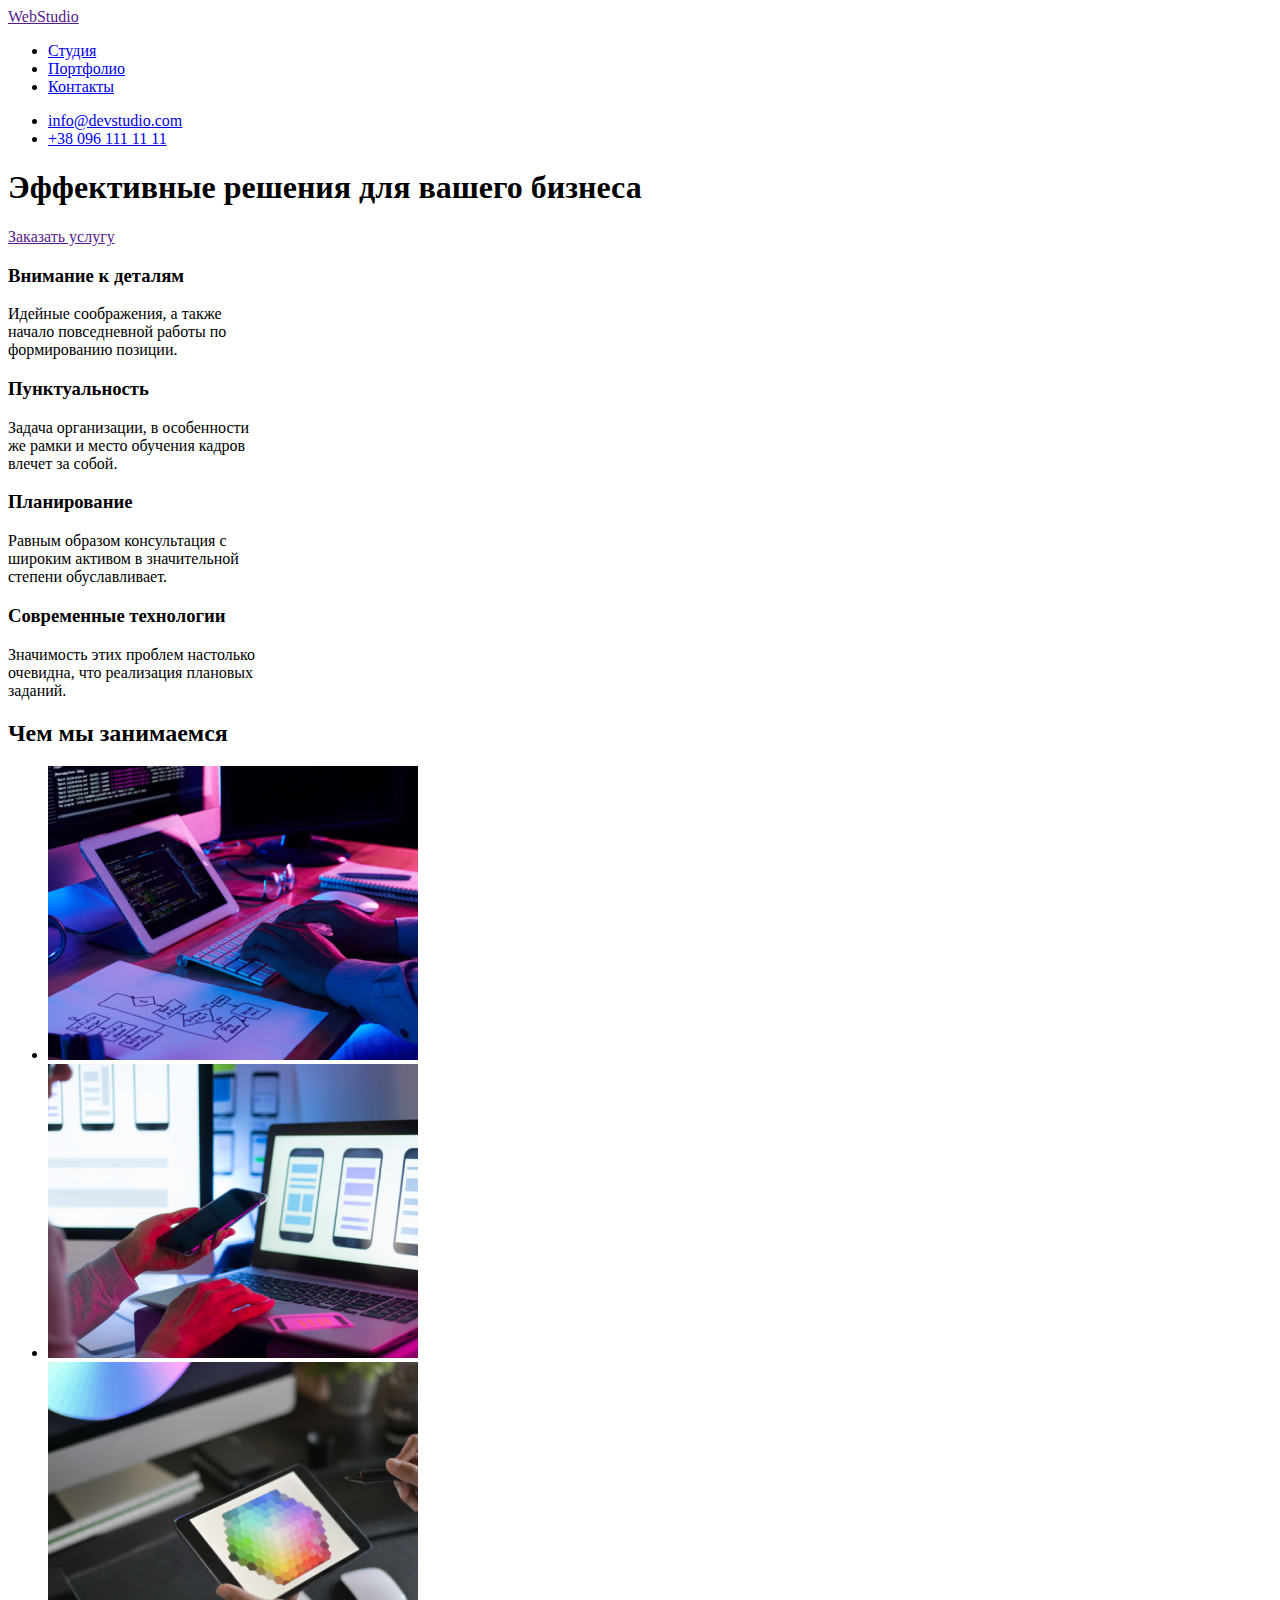
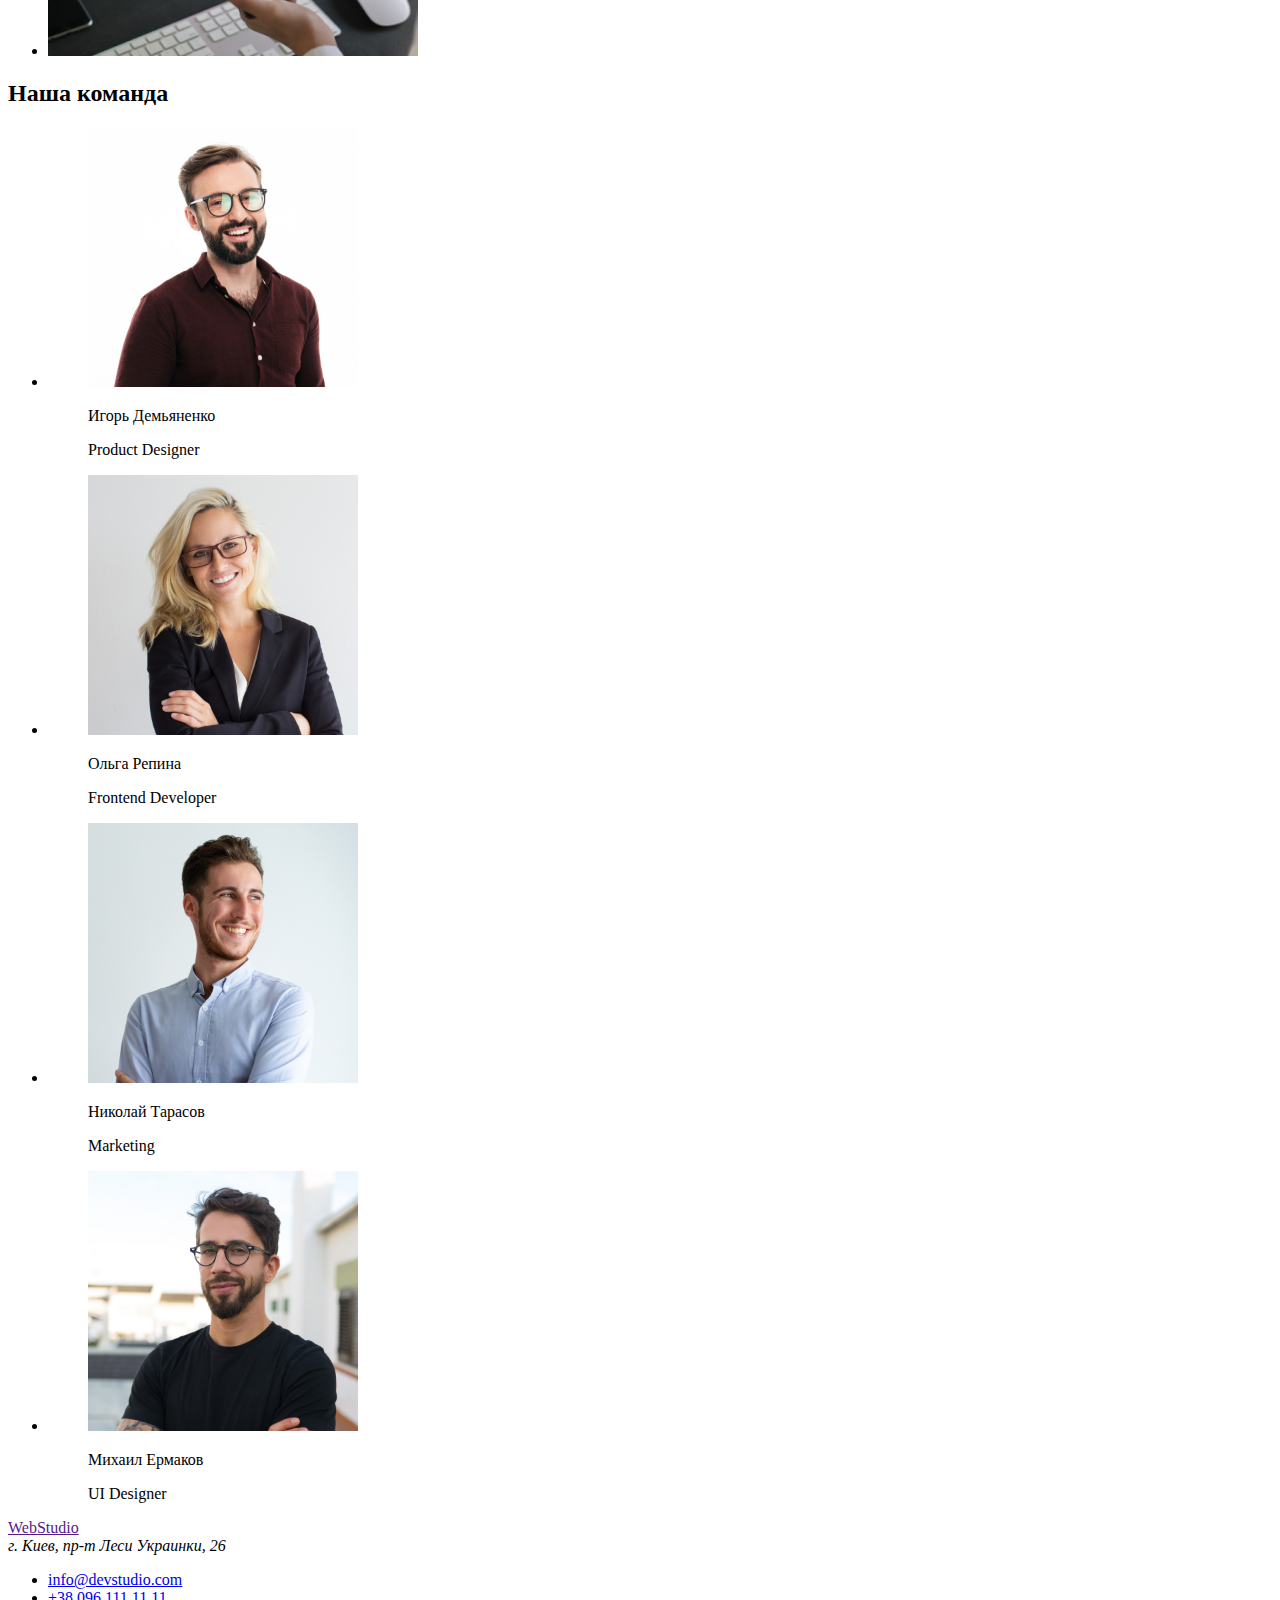
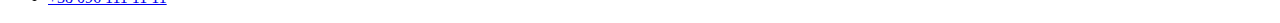
==== index.html @ cf550fe0 "создал репо, и склонировал проект" ====
<!DOCTYPE html>
<html lang="en">
  <head>
    <meta charset="UTF-8" />
    <meta name="viewport" content="width=device-width, initial-scale=1.0" />
    <title>WebStudio</title>
  </head>
  <body>
    <header>
      <nav>
        <div>
          <a href="">WebStudio</a>
        </div>
        <div>
          <ul>
            <li><a href="#">Студия</a></li>
            <li><a href="#">Портфолио</a></li>
            <li><a href="#">Контакты</a></li>
          </ul>
        </div>
        <div>
          <ul>
            <li><a href="mailto:info@devstudio.com"> info@devstudio.com</a></li>
            <li><a href="tel:+380961111111"> +38 096 111 11 11</a></li>
          </ul>
        </div>
      </nav>
    </header>
    <main>
      <section>
        <div>
          <h1>Эффективные решения для вашего бизнеса</h1>
        </div>
        <div>
          <a href="">Заказать услугу</a>
        </div>
      </section>

      <!--Описание-->
      <section>
        <div>
          <div>
            <h3>Внимание к деталям</h3>
            <p>
              Идейные соображения, а также<br />
              начало повседневной работы по<br />
              формированию позиции.
            </p>
          </div>
          <div>
            <h3>Пунктуальность</h3>
            <p>
              Задача организации, в особенности<br />
              же рамки и место обучения кадров<br />
              влечет за собой.
            </p>
          </div>
          <div>
            <h3>Планирование</h3>
            <p>
              Равным образом консультация с<br />
              широким активом в значительной<br />
              степени обуславливает.
            </p>
          </div>
          <div>
            <h3>Современные технологии</h3>
            <p>
              Значимость этих проблем настолько<br />
              очевидна, что реализация плановых<br />
              заданий.
            </p>
          </div>
        </div>
      </section>

      <!--Занятие-->
      <section>
        <h2>Чем мы занимаемся</h2>
        <ul>
          <li><img src="./img/box1.png" alt="" width="370" height="294" /></li>
          <li><img src="./img/box2.png" alt="" width="370" height="294" /></li>
          <li><img src="./img/box3.png" alt="" width="370" height="294" /></li>
        </ul>
      </section>

      <!--Команда-->
      <section>
        <h2>Наша команда</h2>
        <ul>
          <li>
            <figure>
              <img src="./img/1.jpg" alt="" width="270" height="260" />
              <figcaption>
                <p>Игорь Демьяненко</p>
                <p>Product Designer</p>
              </figcaption>
            </figure>
          </li>
          <li>
            <figure>
              <img src="./img/2.jpg" alt="" width="270" height="260" />
              <figcaption>
                <p>Ольга Репина</p>
                <p>Frontend Developer</p>
              </figcaption>
            </figure>
          </li>
          <li>
            <figure>
              <img src="./img/3.jpg" alt="" width="270" height="260" />
              <figcaption>
                <p>Николай Тарасов</p>
                <p>Marketing</p>
              </figcaption>
            </figure>
          </li>
          <li>
            <figure>
              <img src="./img/4.jpg" alt="" width="270" height="260" />
              <figcaption>
                <p>Михаил Ермаков</p>
                <p>UI Designer</p>
              </figcaption>
            </figure>
          </li>
        </ul>
      </section>
    </main>
    <footer>
      <div>
        <a href="">WebStudio</a>
      </div>
      <address>г. Киев, пр-т Леси Украинки, 26</address>
      <ul>
        <li><a href="mailto:info@devstudio.com"> info@devstudio.com</a></li>
        <li><a href="tel:+380961111111"> +38 096 111 11 11</a></li>
      </ul>
    </footer>
  </body>
</html>
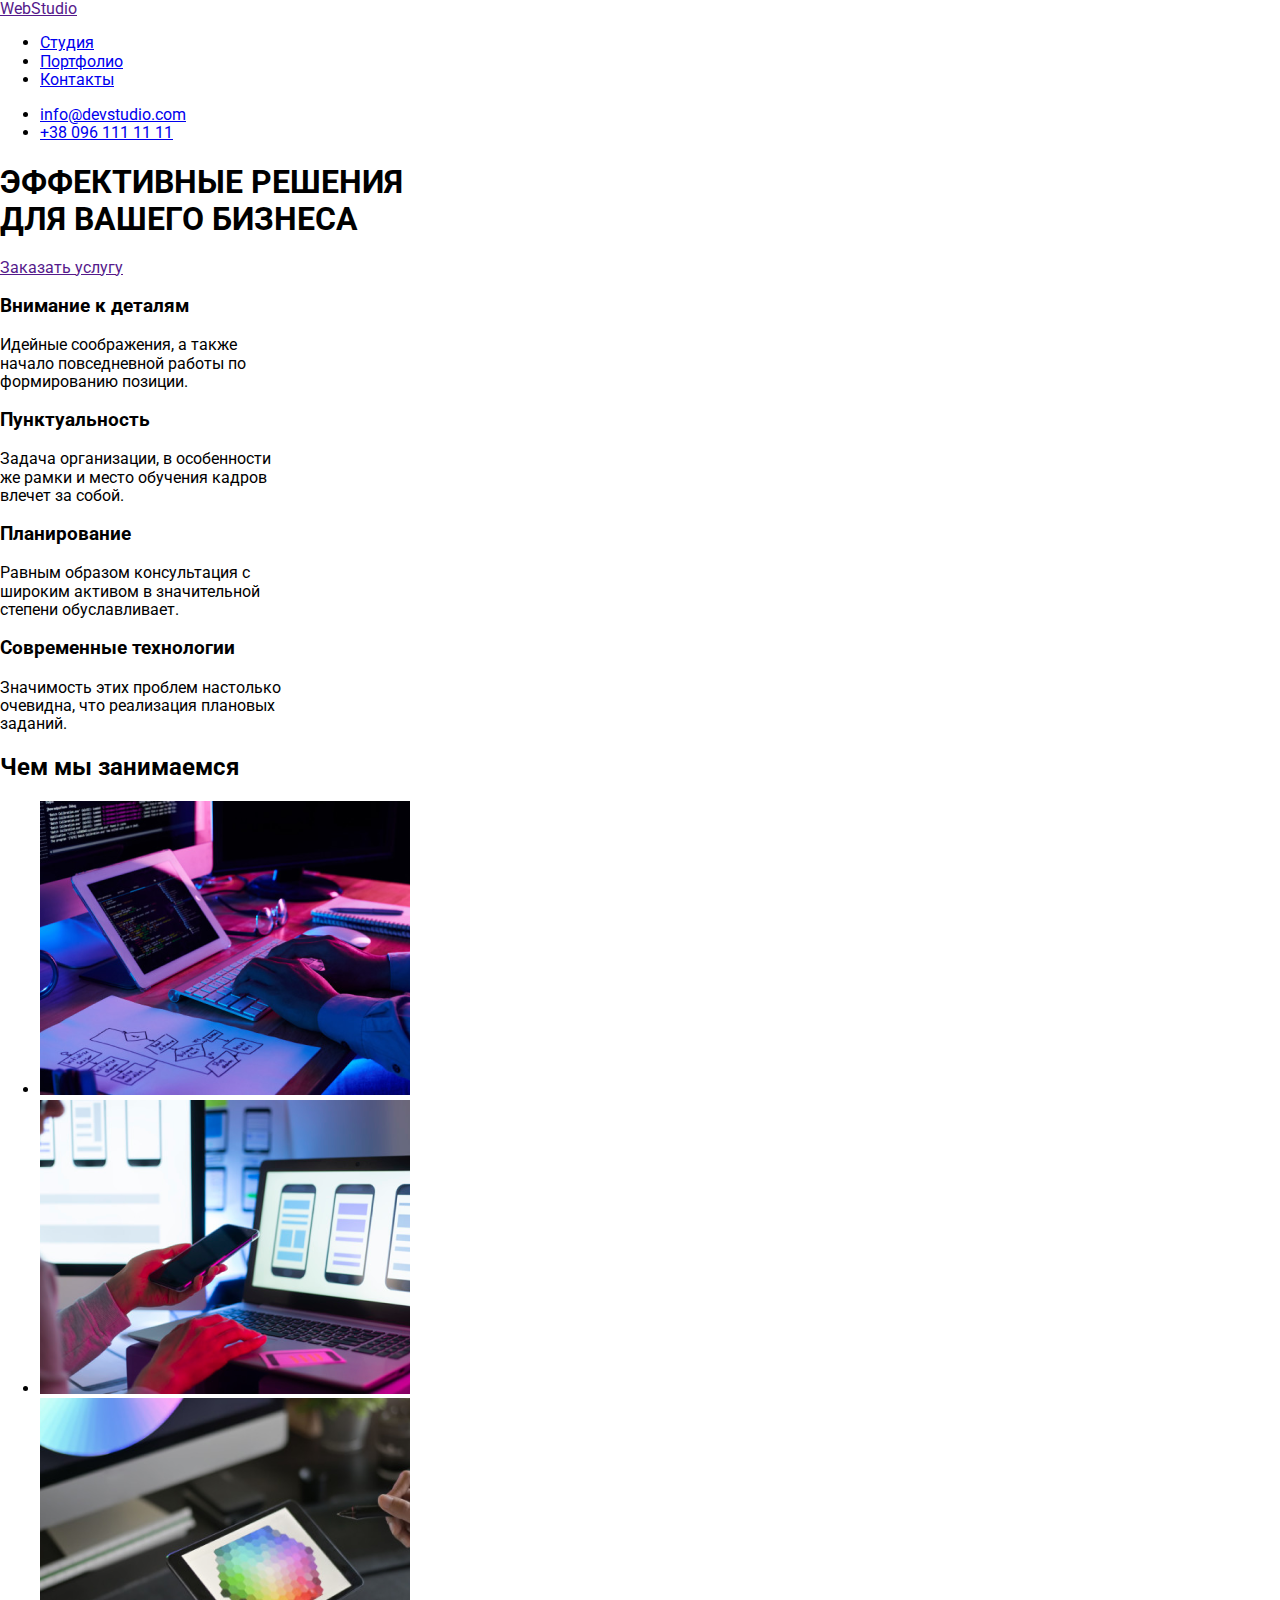
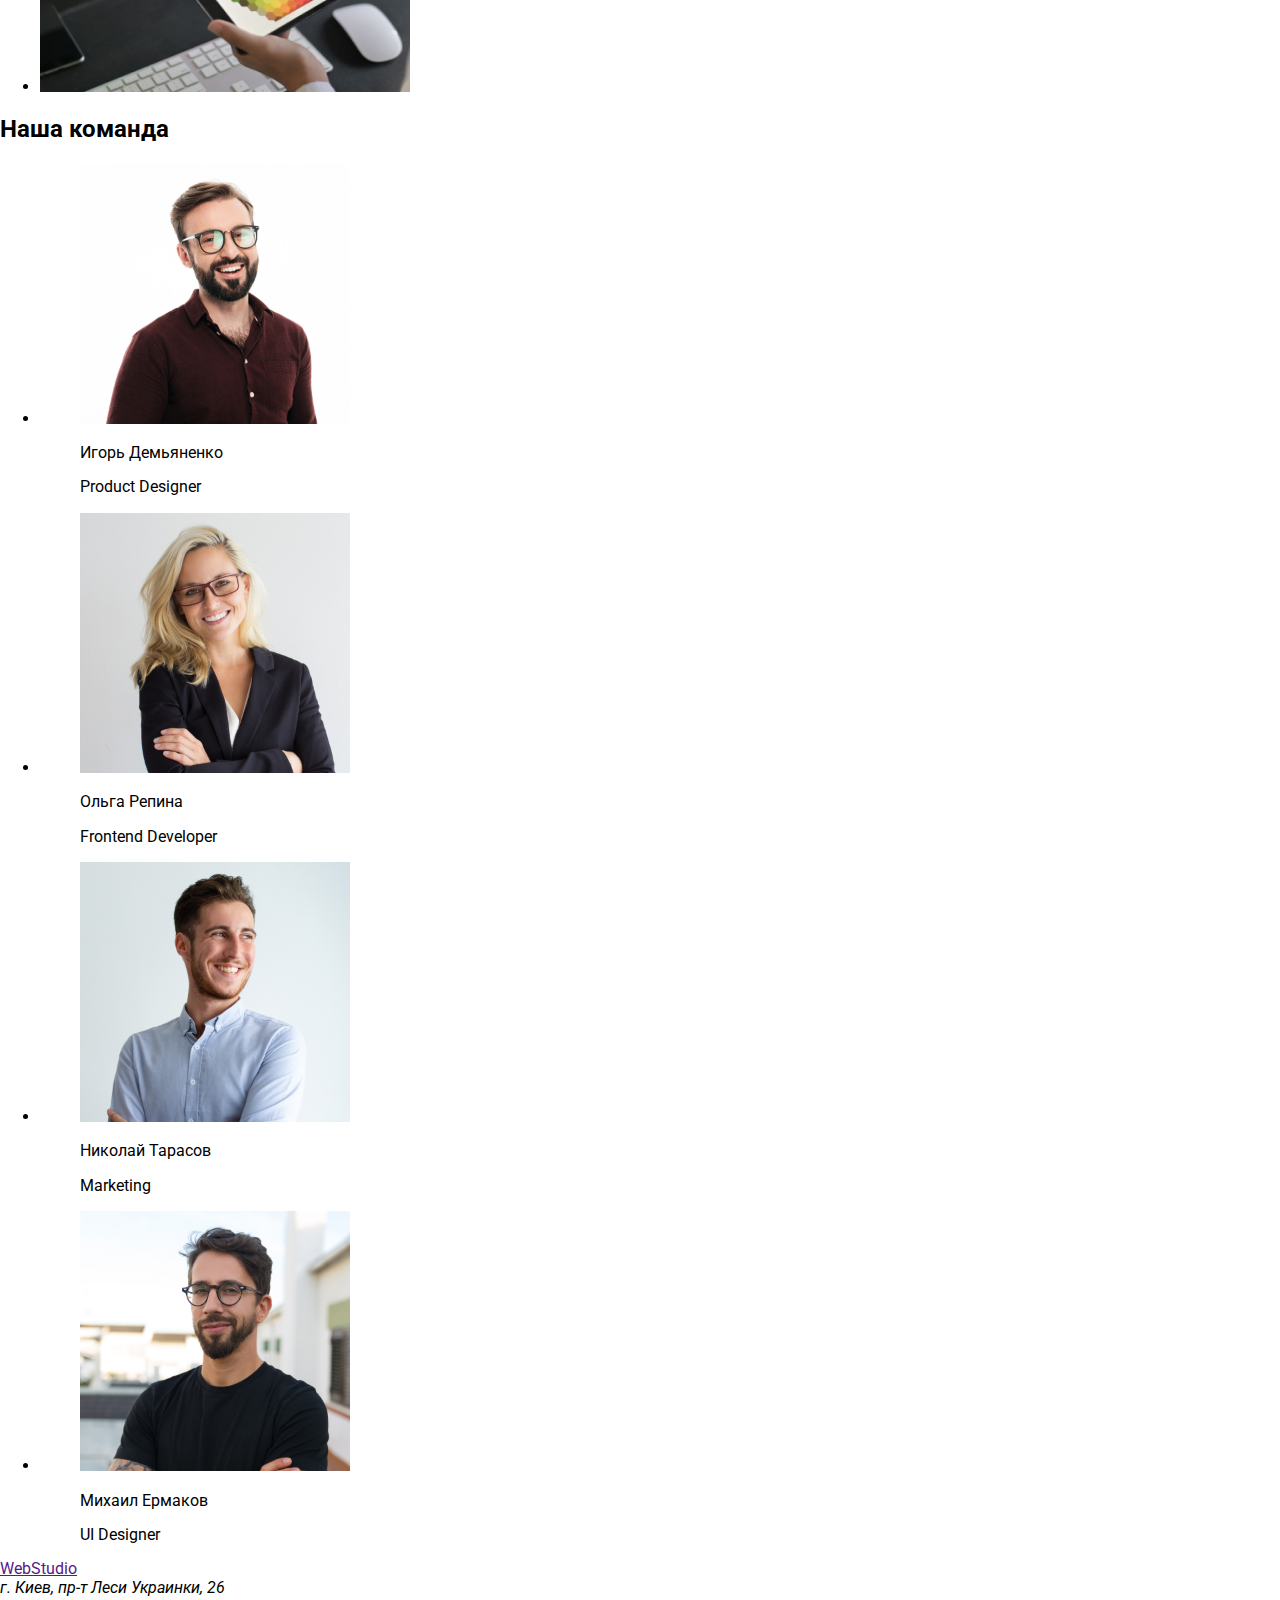
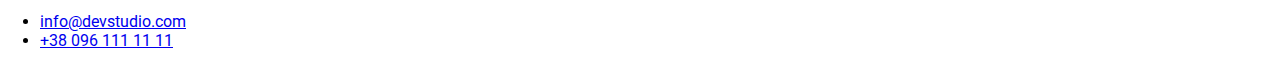
==== commit c0bd9acd: "осталось раскрасить" ====
--- a/index.html
+++ b/index.html
@@ -4,17 +4,23 @@
     <meta charset="UTF-8" />
     <meta name="viewport" content="width=device-width, initial-scale=1.0" />
     <title>WebStudio</title>
+    <link rel="stylesheet" href="./css/normalize.css" />
+    <link
+      href="https://fonts.googleapis.com/css2?family=Roboto:wght@400;500;700;900&display=swap"
+      rel="stylesheet"
+    />
+    <link rel="stylesheet" href="./css/style.css" />
   </head>
-  <body>
+  <body class="page-studio">
     <header>
       <nav>
         <div>
-          <a href="">WebStudio</a>
+          <a href> WebStudio</a>
         </div>
         <div>
           <ul>
-            <li><a href="#">Студия</a></li>
-            <li><a href="#">Портфолио</a></li>
+            <li><a href="./index.html" class="">Студия</a></li>
+            <li><a href="./portfolio.html" class="">Портфолио</a></li>
             <li><a href="#">Контакты</a></li>
           </ul>
         </div>
@@ -29,7 +35,10 @@
     <main>
       <section>
         <div>
-          <h1>Эффективные решения для вашего бизнеса</h1>
+          <h1>
+            ЭФФЕКТИВНЫЕ РЕШЕНИЯ <br />
+            ДЛЯ ВАШЕГО БИЗНЕСА
+          </h1>
         </div>
         <div>
           <a href="">Заказать услугу</a>
--- a/css/style.css
+++ b/css/style.css
@@ -0,0 +1,17 @@
+:root {
+  --cup: #2f303a;
+  --background: #ffffff;
+  --section-team: #f5f4fa;
+  --footer: #2f303a;
+  --text-blue: #2196f3;
+  --text-black: #212121;
+  --text-white: #ffffff;
+  --text-grey: #757575;
+  --text-adres: rgba(255, 255, 255, 0.6);
+}
+
+.page-studio,
+.page-portfolio {
+  background-color: var(--background);
+  font-family: "Roboto", sans-serif;
+}
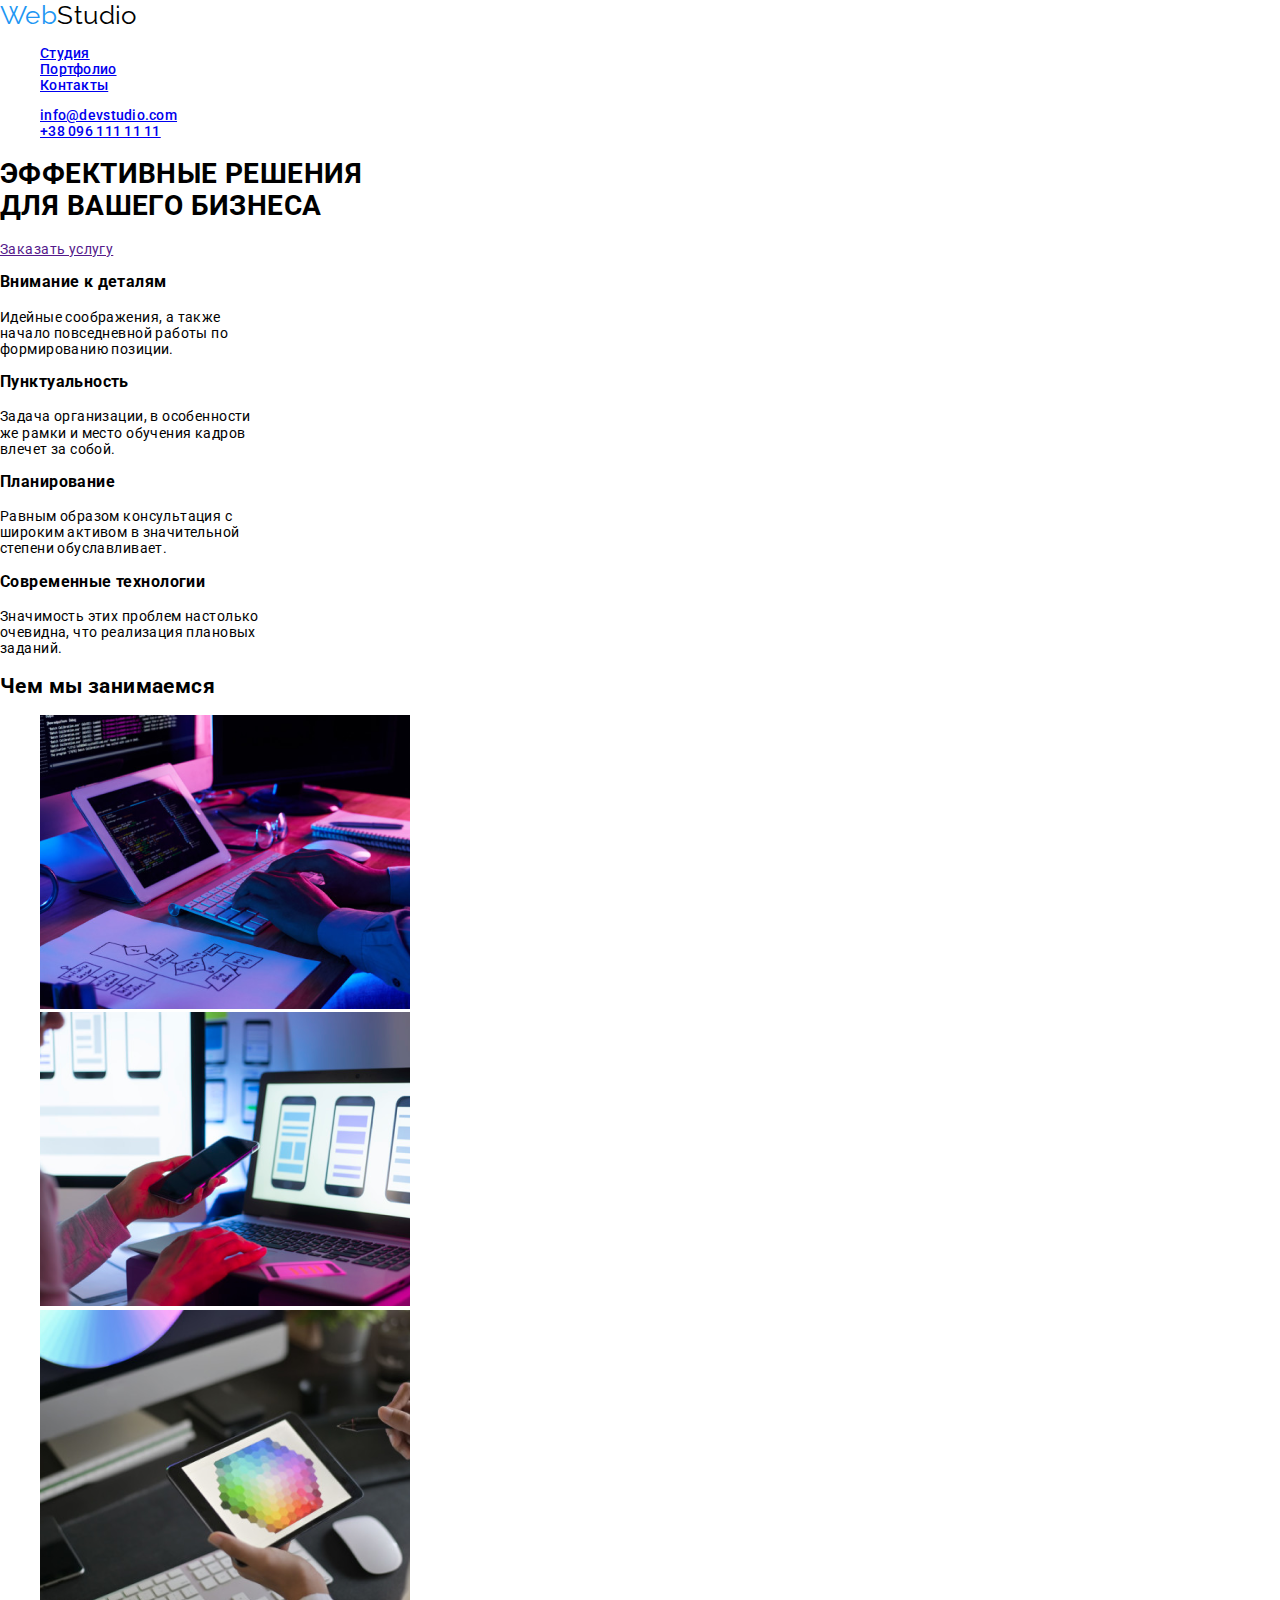
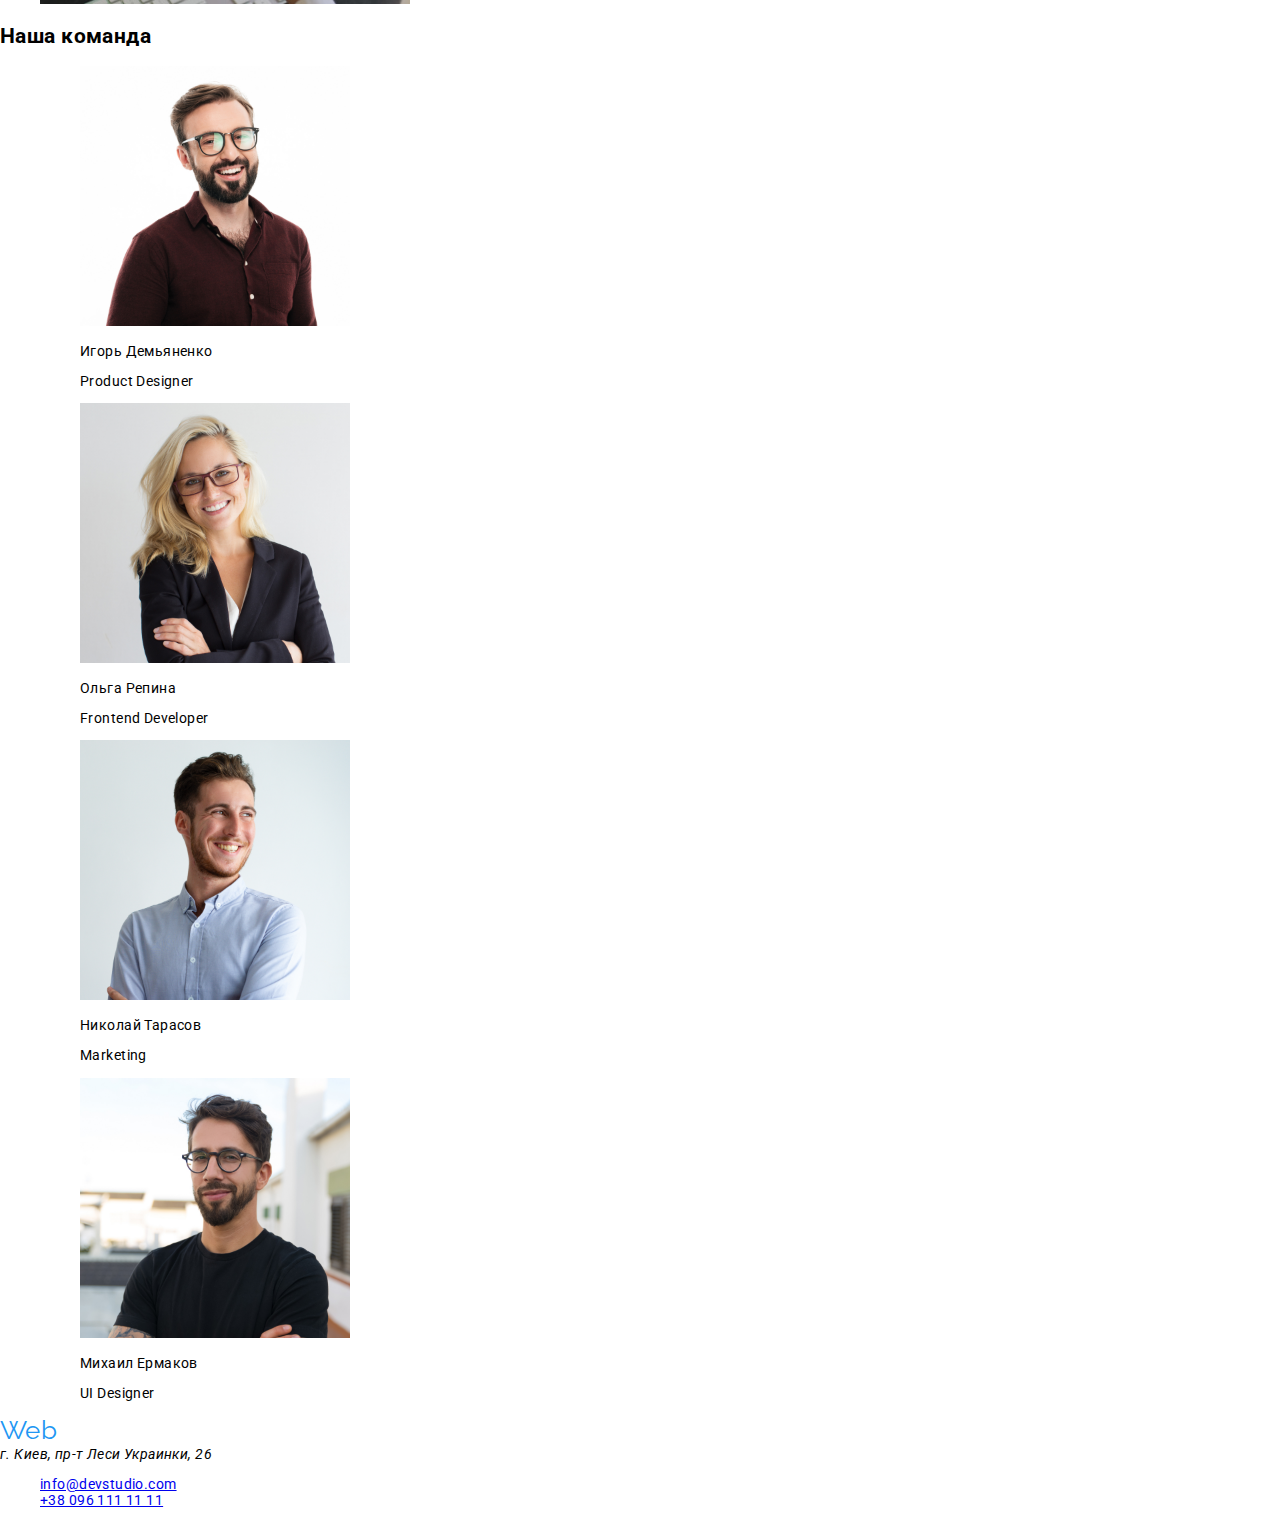
==== commit 666bbd5f: "логотип готов" ====
--- a/index.html
+++ b/index.html
@@ -4,9 +4,12 @@
     <meta charset="UTF-8" />
     <meta name="viewport" content="width=device-width, initial-scale=1.0" />
     <title>WebStudio</title>
-    <link rel="stylesheet" href="./css/normalize.css" />
     <link
-      href="https://fonts.googleapis.com/css2?family=Roboto:wght@400;500;700;900&display=swap"
+      rel="stylesheet"
+      href="https://cdnjs.cloudflare.com/ajax/libs/modern-normalize/0.7.0/modern-normalize.min.css"
+    />
+    <link
+      href="https://fonts.googleapis.com/css2?family=Raleway:wght@700&family=Roboto:wght@400;500;700;900&display=swap"
       rel="stylesheet"
     />
     <link rel="stylesheet" href="./css/style.css" />
@@ -15,20 +18,24 @@
     <header>
       <nav>
         <div>
-          <a href> WebStudio</a>
+          <a href class="logo"> Web<span class="logo-header">Studio</span></a>
         </div>
-        <div>
-          <ul>
-            <li><a href="./index.html" class="">Студия</a></li>
-            <li><a href="./portfolio.html" class="">Портфолио</a></li>
-            <li><a href="#">Контакты</a></li>
-          </ul>
-        </div>
-        <div>
-          <ul>
-            <li><a href="mailto:info@devstudio.com"> info@devstudio.com</a></li>
-            <li><a href="tel:+380961111111"> +38 096 111 11 11</a></li>
-          </ul>
+        <div class="nav-contacts">
+          <div>
+            <ul>
+              <li><a href="./index.html" class="">Студия</a></li>
+              <li><a href="./portfolio.html" class="">Портфолио</a></li>
+              <li><a href="#">Контакты</a></li>
+            </ul>
+          </div>
+          <div>
+            <ul>
+              <li>
+                <a href="mailto:info@devstudio.com"> info@devstudio.com</a>
+              </li>
+              <li><a href="tel:+380961111111"> +38 096 111 11 11</a></li>
+            </ul>
+          </div>
         </div>
       </nav>
     </header>
@@ -138,7 +145,7 @@
     </main>
     <footer>
       <div>
-        <a href="">WebStudio</a>
+        <a href class="logo"> Web<span class="logo-footer">Studio</span></a>
       </div>
       <address>г. Киев, пр-т Леси Украинки, 26</address>
       <ul>
--- a/css/style.css
+++ b/css/style.css
@@ -13,5 +13,46 @@
 .page-studio,
 .page-portfolio {
   background-color: var(--background);
-  font-family: "Roboto", sans-serif;
+  font-family: Roboto, sans-serif;
 }
+
+.page-studio {
+  font-size: 14px;
+  font-style: normal;
+  letter-spacing: 0.03em;
+  text-decoration: none;
+}
+
+.page-portfolio {
+  font-size: 14px;
+  font-style: normal;
+  letter-spacing: 0.03em;
+  text-decoration: none;
+}
+
+ul,
+li {
+  list-style: none;
+}
+
+.logo {
+  color: var(--text-blue);
+  font-family: Raleway, sans-serif;
+  font-size: 26px;
+  line-height: 31px;
+  text-decoration: none;
+}
+.logo-header {
+  color: #000000;
+}
+.logo-footer {
+  color: var(--text-white);
+}
+.nav-contacts {
+  font-weight: 500;
+  line-height: 16px;
+  letter-spacing: 0.02em;
+}
+
+/** font-family: "Raleway", sans-serif;
+font-family: "Roboto", sans-serif; **/
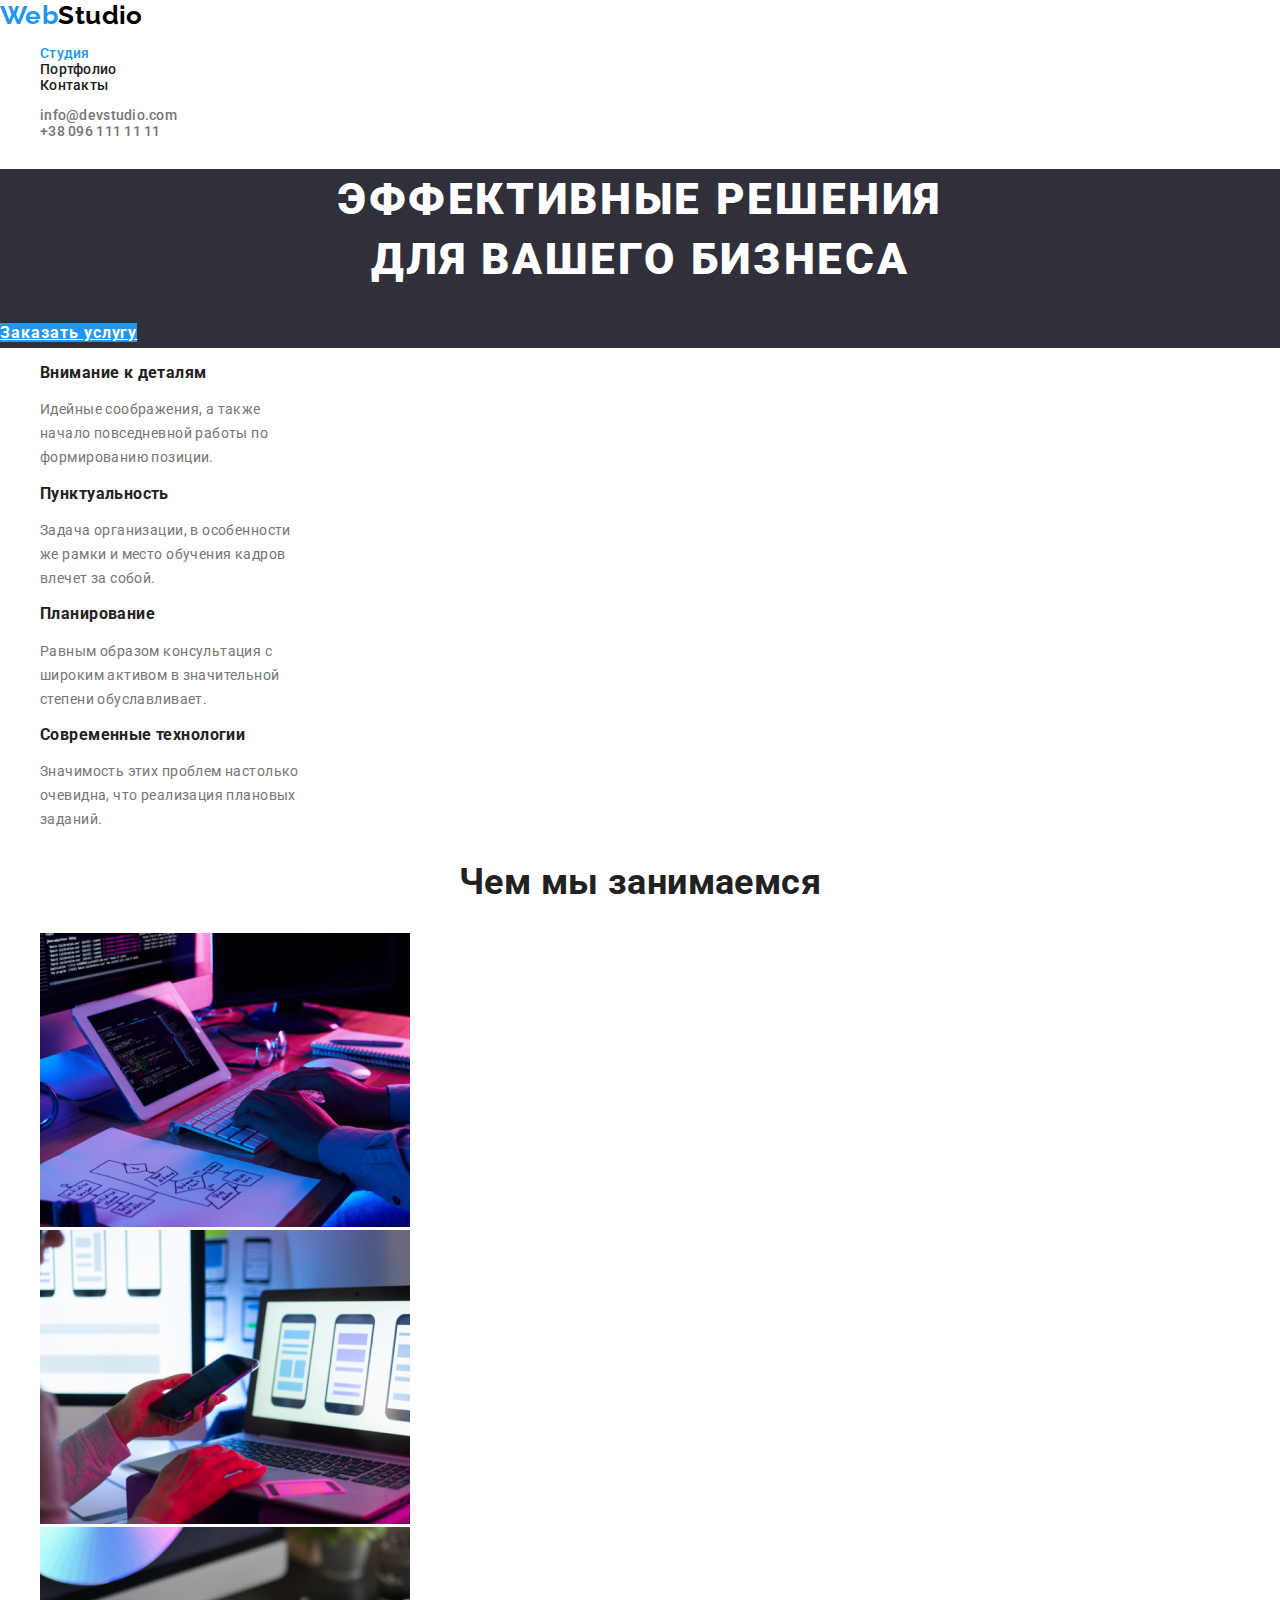
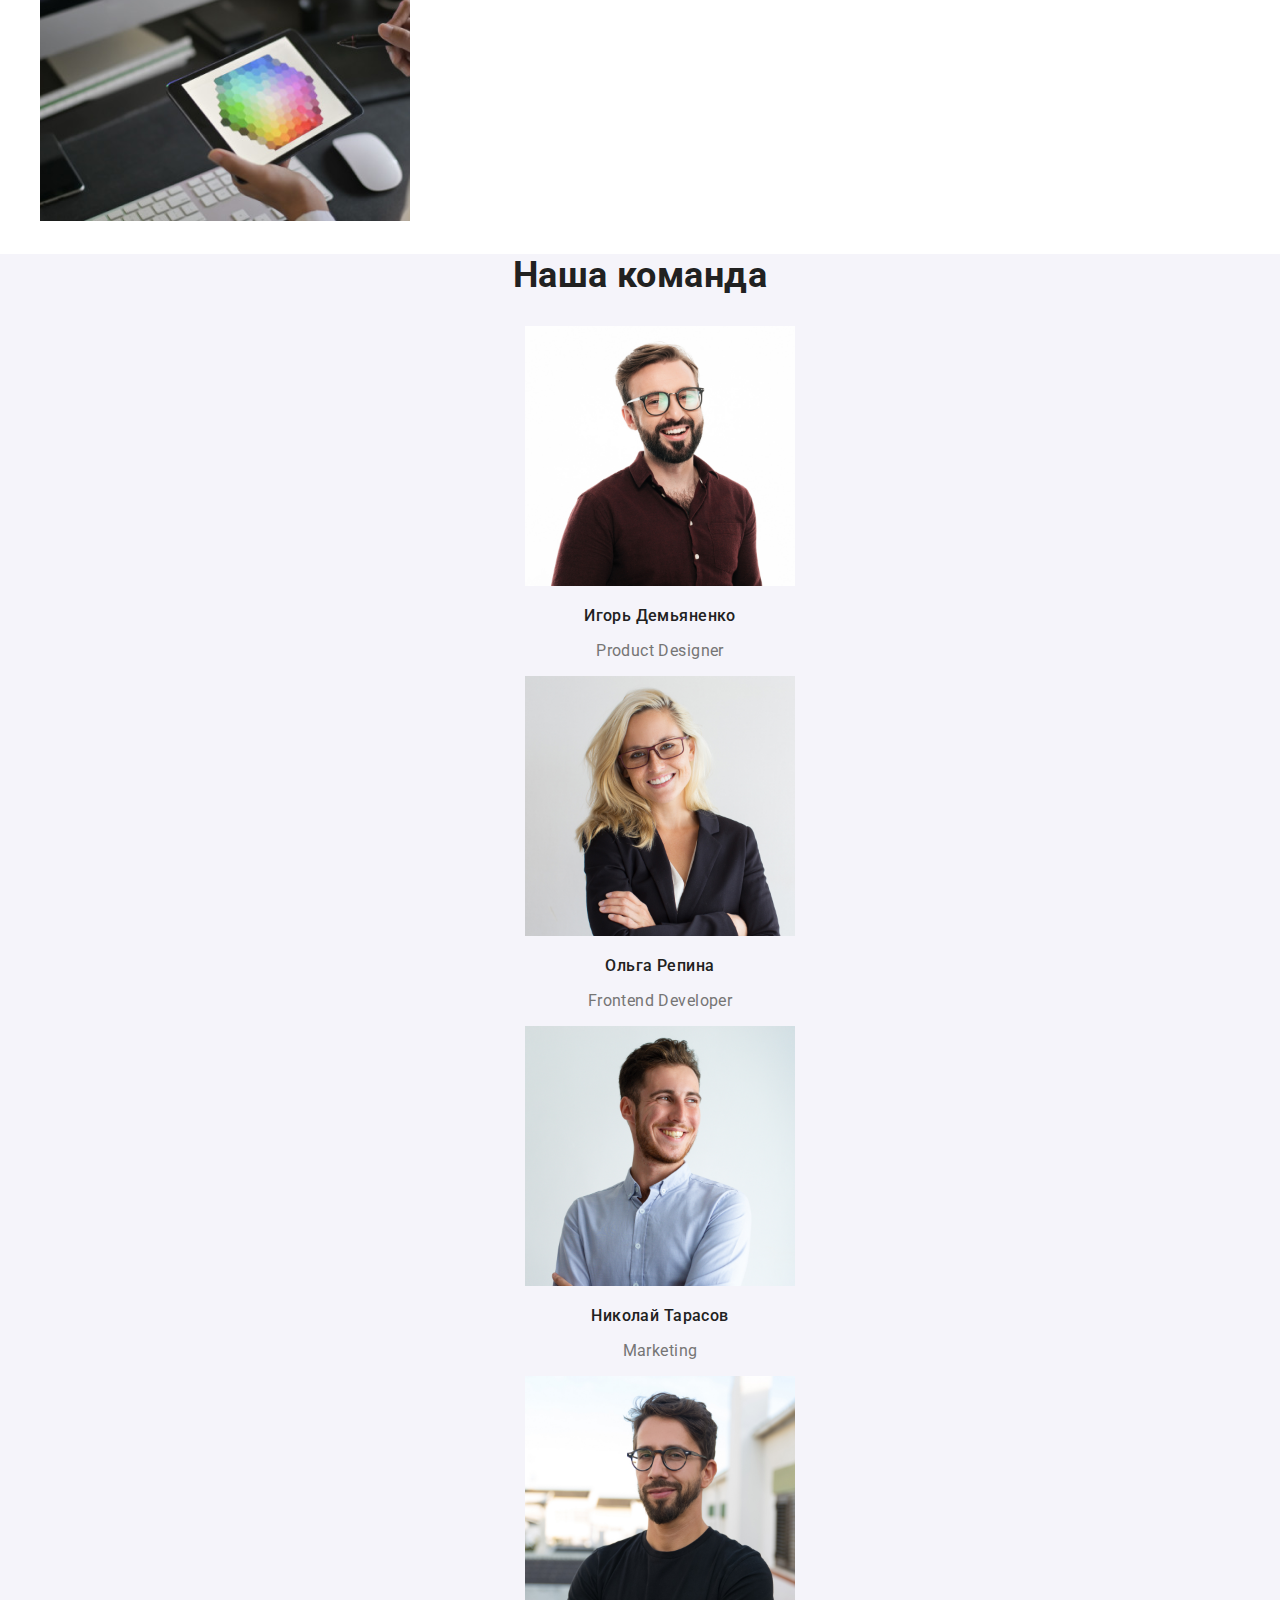
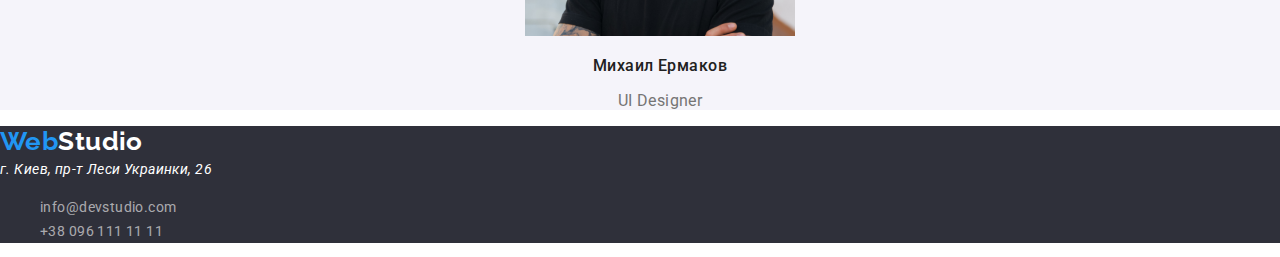
==== commit 9c6a2ba1: "студия готова" ====
--- a/index.html
+++ b/index.html
@@ -20,79 +20,84 @@
         <div>
           <a href class="logo"> Web<span class="logo-header">Studio</span></a>
         </div>
-        <div class="nav-contacts">
-          <div>
-            <ul>
-              <li><a href="./index.html" class="">Студия</a></li>
-              <li><a href="./portfolio.html" class="">Портфолио</a></li>
-              <li><a href="#">Контакты</a></li>
-            </ul>
-          </div>
-          <div>
-            <ul>
-              <li>
-                <a href="mailto:info@devstudio.com"> info@devstudio.com</a>
-              </li>
-              <li><a href="tel:+380961111111"> +38 096 111 11 11</a></li>
-            </ul>
-          </div>
+
+        <div class="nav">
+          <ul>
+            <li><a href="./index.html" class="link current">Студия</a></li>
+            <li><a href="./portfolio.html" class="link">Портфолио</a></li>
+            <li><a href="#" class="link">Контакты</a></li>
+          </ul>
+        </div>
+        <div class="contacts">
+          <ul>
+            <li>
+              <a href="mailto:info@devstudio.com" class="link">
+                info@devstudio.com</a
+              >
+            </li>
+            <li>
+              <a href="tel:+380961111111" class="link"> +38 096 111 11 11</a>
+            </li>
+          </ul>
         </div>
       </nav>
     </header>
     <main>
-      <section>
+      <section class="main">
         <div>
-          <h1>
+          <h1 class="main-title">
             ЭФФЕКТИВНЫЕ РЕШЕНИЯ <br />
             ДЛЯ ВАШЕГО БИЗНЕСА
           </h1>
-        </div>
-        <div>
-          <a href="">Заказать услугу</a>
+
+          <a href="" class="main-button">Заказать услугу</a>
         </div>
       </section>
 
       <!--Описание-->
       <section>
-        <div>
-          <div>
-            <h3>Внимание к деталям</h3>
+        <ul class="description-list">
+          <li>
+            <h3 class="description-item">Внимание к деталям</h3>
             <p>
               Идейные соображения, а также<br />
               начало повседневной работы по<br />
               формированию позиции.
             </p>
-          </div>
-          <div>
-            <h3>Пунктуальность</h3>
+          </li>
+
+          <li>
+            <h3 class="description-item">Пунктуальность</h3>
             <p>
               Задача организации, в особенности<br />
               же рамки и место обучения кадров<br />
               влечет за собой.
             </p>
-          </div>
-          <div>
-            <h3>Планирование</h3>
+          </li>
+
+          <li>
+            <h3 class="description-item">Планирование</h3>
             <p>
               Равным образом консультация с<br />
               широким активом в значительной<br />
               степени обуславливает.
             </p>
-          </div>
-          <div>
-            <h3>Современные технологии</h3>
+          </li>
+
+          <li>
+            <h3 class="description-item">Современные технологии</h3>
             <p>
               Значимость этих проблем настолько<br />
               очевидна, что реализация плановых<br />
               заданий.
             </p>
-          </div>
-        </div>
+          </li>
+        </ul>
       </section>
 
       <!--Занятие-->
-      <section>
-        <h2>Чем мы занимаемся</h2>
+      <section class="doing">
+        <h2 class="doing-title">Чем мы занимаемся</h2>
         <ul>
           <li><img src="./img/box1.png" alt="" width="370" height="294" /></li>
           <li><img src="./img/box2.png" alt="" width="370" height="294" /></li>
@@ -101,15 +106,15 @@
       </section>
 
       <!--Команда-->
-      <section>
-        <h2>Наша команда</h2>
+      <section class="team">
+        <h2 class="team-title">Наша команда</h2>
         <ul>
           <li>
             <figure>
               <img src="./img/1.jpg" alt="" width="270" height="260" />
               <figcaption>
-                <p>Игорь Демьяненко</p>
-                <p>Product Designer</p>
+                <p class="team-name">Игорь Демьяненко</p>
+                <p class="team-position">Product Designer</p>
               </figcaption>
             </figure>
           </li>
@@ -118,7 +123,7 @@
               <img src="./img/2.jpg" alt="" width="270" height="260" />
               <figcaption>
                 <p>Ольга Репина</p>
-                <p>Frontend Developer</p>
+                <p class="team-position">Frontend Developer</p>
               </figcaption>
             </figure>
           </li>
@@ -127,7 +132,7 @@
               <img src="./img/3.jpg" alt="" width="270" height="260" />
               <figcaption>
                 <p>Николай Тарасов</p>
-                <p>Marketing</p>
+                <p class="team-position">Marketing</p>
               </figcaption>
             </figure>
           </li>
@@ -136,21 +141,25 @@
               <img src="./img/4.jpg" alt="" width="270" height="260" />
               <figcaption>
                 <p>Михаил Ермаков</p>
-                <p>UI Designer</p>
+                <p class="team-position">UI Designer</p>
               </figcaption>
             </figure>
           </li>
         </ul>
       </section>
     </main>
-    <footer>
+    <footer class="footer">
       <div>
         <a href class="logo"> Web<span class="logo-footer">Studio</span></a>
       </div>
-      <address>г. Киев, пр-т Леси Украинки, 26</address>
+      <address class="adress">г. Киев, пр-т Леси Украинки, 26</address>
       <ul>
-        <li><a href="mailto:info@devstudio.com"> info@devstudio.com</a></li>
-        <li><a href="tel:+380961111111"> +38 096 111 11 11</a></li>
+        <li>
+          <a href="mailto:info@devstudio.com" class="email">
+            info@devstudio.com</a
+          >
+        </li>
+        <li><a href="tel:+380961111111" class="tel"> +38 096 111 11 11</a></li>
       </ul>
     </footer>
   </body>
--- a/css/style.css
+++ b/css/style.css
@@ -1,13 +1,12 @@
 :root {
-  --cup: #2f303a;
+  --main-footer: #2f303a;
   --background: #ffffff;
   --section-team: #f5f4fa;
-  --footer: #2f303a;
   --text-blue: #2196f3;
   --text-black: #212121;
   --text-white: #ffffff;
   --text-grey: #757575;
-  --text-adres: rgba(255, 255, 255, 0.6);
+  --text-adress: rgba(255, 255, 255, 0.6);
 }
 
 .page-studio,
@@ -19,15 +18,15 @@
 .page-studio {
   font-size: 14px;
   font-style: normal;
+
   letter-spacing: 0.03em;
-  text-decoration: none;
 }
 
 .page-portfolio {
   font-size: 14px;
   font-style: normal;
+
   letter-spacing: 0.03em;
-  text-decoration: none;
 }
 
 ul,
@@ -38,6 +37,7 @@
 .logo {
   color: var(--text-blue);
   font-family: Raleway, sans-serif;
+  font-weight: bold;
   font-size: 26px;
   line-height: 31px;
   text-decoration: none;
@@ -48,11 +48,115 @@
 .logo-footer {
   color: var(--text-white);
 }
-.nav-contacts {
+
+.link {
   font-weight: 500;
   line-height: 16px;
   letter-spacing: 0.02em;
+
+  text-decoration: none;
 }
 
-/** font-family: "Raleway", sans-serif;
-font-family: "Roboto", sans-serif; **/
+.nav .link {
+  color: var(--text-black);
+}
+
+.contacts .link {
+  color: var(--text-grey);
+}
+
+.link.current,
+.nav .link:hover,
+.nav .link:focus,
+.contacts .link:hover,
+.contacts .link:focus {
+  color: var(--text-blue);
+}
+
+.main,
+.footer {
+  background-color: var(--main-footer);
+}
+
+.main-title {
+  color: var(--text-white);
+
+  font-weight: 900;
+  font-size: 44px;
+  line-height: 60px;
+
+  text-align: center;
+  text-transform: uppercase;
+  letter-spacing: 0.06em;
+}
+
+.main-button {
+  color: var(--text-white);
+  background-color: var(--text-blue);
+  font-weight: bold;
+  font-size: 16px;
+  line-height: 30px;
+  letter-spacing: 0.06em;
+
+  align-items: center;
+  text-align: center;
+}
+
+.description-list {
+  color: var(--text-grey);
+  line-height: 24px;
+  font-weight: normal;
+}
+.description-item {
+  line-height: 16px;
+  font-weight: bold;
+  color: var(--text-black);
+}
+.doing {
+}
+.doing-title {
+  font-weight: bold;
+  font-size: 36px;
+  line-height: 42px;
+  text-align: center;
+  color: var(--text-black);
+}
+
+.team {
+  background-color: var(--section-team);
+  font-weight: 500;
+  font-size: 16px;
+  line-height: 19px;
+  text-align: center;
+  color: var(--text-black);
+}
+.team-title {
+  font-weight: bold;
+  font-size: 36px;
+  line-height: 42px;
+  text-align: center;
+  color: var(--text-black);
+}
+
+/*.team-name {
+}*/
+
+.team-position {
+  font-weight: normal;
+  color: var(--text-grey);
+}
+.adress {
+  color: var(--text-white);
+  font-weight: normal;
+  line-height: 24px;
+}
+.email,
+.tel {
+  color: var(--text-adress);
+
+  font-style: normal;
+  font-weight: normal;
+  line-height: 24px;
+
+  text-decoration: none;
+}
